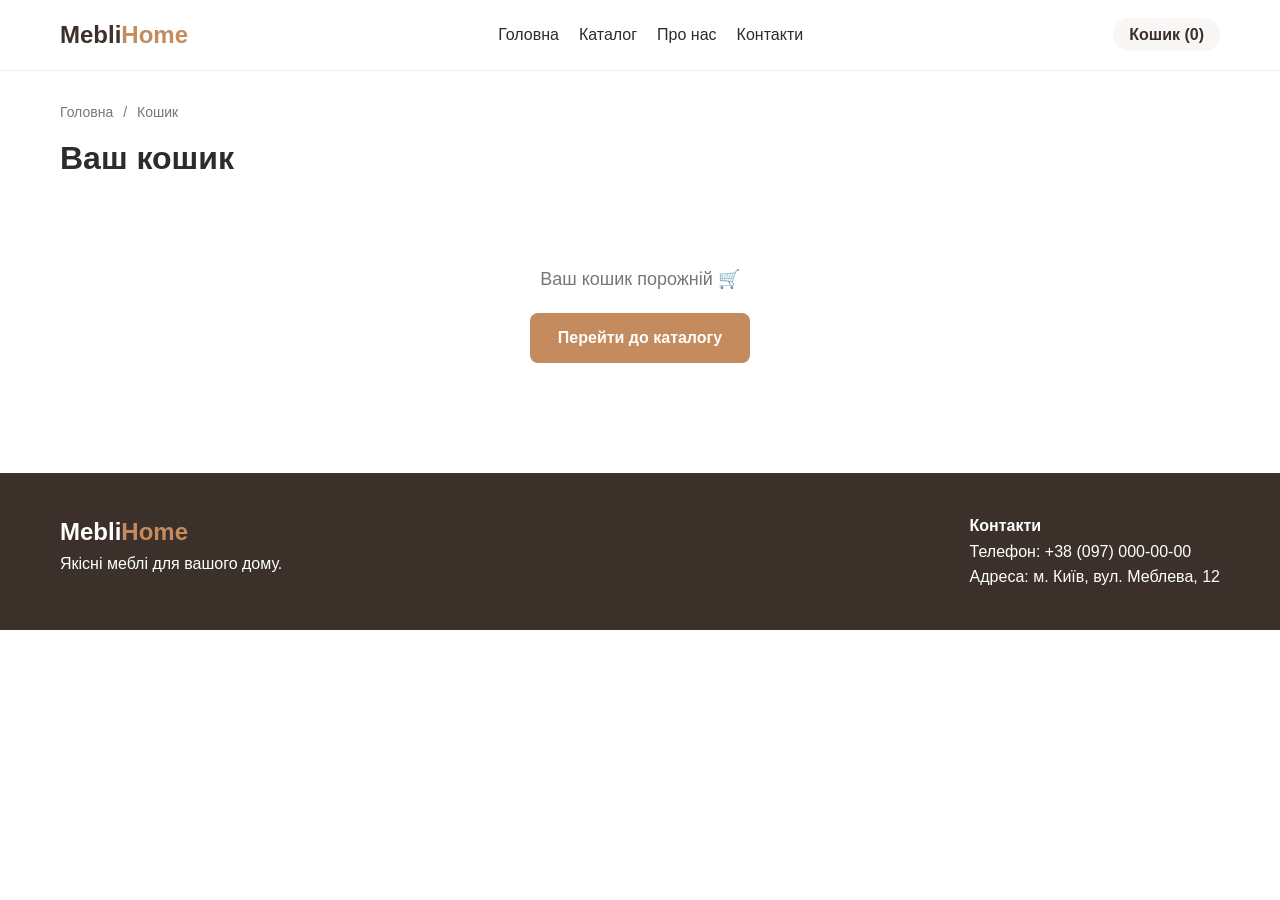
==== cart.html @ 6b781949 "v1" ====
<!DOCTYPE html>
<html lang="uk">
<head>
  <meta charset="UTF-8">
  <meta name="viewport" content="width=device-width, initial-scale=1.0">
  <title>Кошик — MebliHome</title>
  <link rel="stylesheet" href="style.css">
</head>
<body>

  <!-- Шапка -->
  <header class="header">
    <div class="container header__wrapper">
      <a href="index.html" class="logo">Mebli<span>Home</span></a>
      <nav class="nav">
        <a href="index.html">Головна</a>
        <a href="catalog.html">Каталог</a>
        <a href="#">Про нас</a>
        <a href="#">Контакти</a>
      </nav>
      <div class="header__cart">
        <a href="cart.html" class="cart-btn active">Кошик (<span>0</span>)</a>
      </div>
    </div>
  </header>

  <!-- Хлібні крихти та заголовок -->
  <div class="container page-header">
    <ul class="breadcrumbs">
      <li><a href="index.html">Головна</a></li>
      <li><span>Кошик</span></li>
    </ul>
    <h1>Ваш кошик</h1>
  </div>

  <!-- Контент кошика -->
  <main class="container cart-page">
    <div id="cart-content">
      <!-- Тут буде таблиця з товарами або повідомлення про порожній кошик -->
    </div>
  </main>

  <!-- Футер -->
  <footer class="footer">
    <div class="container footer__wrapper">
      <div>
        <a href="index.html" class="logo">Mebli<span>Home</span></a>
        <p>Якісні меблі для вашого дому.</p>
      </div>
      <div class="contacts">
        <h4>Контакти</h4>
        <p>Телефон: +38 (097) 000-00-00</p>
        <p>Адреса: м. Київ, вул. Меблева, 12</p>
      </div>
    </div>
  </footer>

  <script src="main.js"></script>
</body>
</html>
---- style.css ----
/* ==========================================================================
   1. СКИДАННЯ, ЗМІННІ ТА БАЗОВІ СТИЛІ
   ========================================================================== */
:root {
  --primary: #3b302a;
  --accent: #c48b5e;
  --accent-hover: #b07a4f;
  --bg-light: #f9f7f5;
  --text: #2c2c2c;
  --text-muted: #777777;
  --white: #ffffff;
  --radius: 8px;
}

* {
  box-sizing: border-box;
  margin: 0;
  padding: 0;
}

body {
  font-family: 'Segoe UI', Tahoma, Geneva, Verdana, sans-serif;
  color: var(--text);
  background-color: var(--white);
  line-height: 1.6;
}

.container {
  max-width: 1200px;
  margin: 0 auto;
  padding: 0 20px;
}

/* ==========================================================================
   2. ШАПКА (HEADER)
   ========================================================================== */
.header {
  background: var(--white);
  border-bottom: 1px solid #eee;
  position: sticky;
  top: 0;
  z-index: 100;
}

.header__wrapper {
  display: flex;
  justify-content: space-between;
  align-items: center;
  height: 70px;
}

.logo {
  font-size: 24px;
  font-weight: 700;
  color: var(--primary);
  text-decoration: none;
}

.logo span {
  color: var(--accent);
}

.nav {
  display: flex;
  gap: 20px;
}

.nav a {
  text-decoration: none;
  color: var(--text);
  font-weight: 500;
  transition: color 0.3s;
}

.nav a:hover, 
.nav a.active {
  color: var(--accent);
}

.cart-btn {
  text-decoration: none;
  color: var(--primary);
  font-weight: 600;
  padding: 8px 16px;
  background-color: var(--bg-light);
  border-radius: 20px;
  transition: background-color 0.3s;
}

.cart-btn:hover {
  background-color: #f0ece9;
}

/* ==========================================================================
   3. КНОПКИ ТА ЗАГОЛОВКИ
   ========================================================================== */
.btn {
  display: inline-block;
  padding: 12px 28px;
  background-color: var(--accent);
  color: var(--white);
  text-decoration: none;
  border-radius: var(--radius);
  font-weight: 600;
  border: none;
  cursor: pointer;
  transition: background 0.3s;
}

.btn:hover {
  background-color: var(--accent-hover);
}

.btn--sm {
  padding: 8px 16px;
  font-size: 14px;
}

.btn--lg {
  padding: 14px 32px;
  font-size: 16px;
}

.section-title {
  font-size: 28px;
  margin-bottom: 30px;
  color: var(--primary);
  text-align: center;
}

.page-header {
  margin-top: 30px;
  margin-bottom: 30px;
}

.breadcrumbs {
  display: flex;
  list-style: none;
  gap: 10px;
  font-size: 14px;
  color: var(--text-muted);
  margin-bottom: 10px;
}

.breadcrumbs a {
  color: var(--text-muted);
  text-decoration: none;
}

.breadcrumbs a:hover {
  color: var(--accent);
}

.breadcrumbs li:not(:last-child)::after {
  content: "/";
  margin-left: 10px;
}

/* ==========================================================================
   4. ГОЛОВНА СТОРІНКА (INDEX.HTML)
   ========================================================================== */
.hero {
  background: linear-gradient(rgba(0,0,0,0.4), rgba(0,0,0,0.4)), url('https://images.unsplash.com/photo-1555041469-a586c61ea9bc?auto=format&fit=crop&w=1200&q=80') center/cover no-repeat;
  height: 400px;
  display: flex;
  align-items: center;
  color: var(--white);
  text-align: center;
  margin-bottom: 50px;
}

.hero__content h1 {
  font-size: 38px;
  margin-bottom: 15px;
}

.hero__content p {
  font-size: 18px;
  margin-bottom: 25px;
}

.categories__grid {
  display: grid;
  grid-template-columns: repeat(auto-fit, minmax(280px, 1fr));
  gap: 20px;
  margin-bottom: 60px;
}

.cat-card {
  height: 150px;
  background: var(--bg-light);
  border-radius: var(--radius);
  display: flex;
  align-items: center;
  justify-content: center;
  border: 1px solid #eaeaea;
  transition: transform 0.3s;
}

.cat-card:hover {
  transform: translateY(-5px);
}

/* ==========================================================================
   5. КАРТКИ ТОВАРІВ ТА СІТКА (PRODUCT CARD & GRID)
   ========================================================================== */
.product-grid {
  display: grid;
  grid-template-columns: repeat(auto-fill, minmax(280px, 1fr));
  gap: 30px;
  margin-bottom: 60px;
}

.product-card {
  border: 1px solid #eee;
  border-radius: var(--radius);
  overflow: hidden;
  display: flex;
  flex-direction: column;
}

.product-card__img {
  height: 200px;
  background: #eee url('https://images.unsplash.com/photo-1586023492125-27b2c045efd7?auto=format&fit=crop&w=500&q=80') center/cover no-repeat;
}

.product-card__info {
  padding: 20px;
  display: flex;
  flex-direction: column;
  flex-grow: 1;
}

.category-tag {
  font-size: 12px;
  color: var(--accent);
  text-transform: uppercase;
  font-weight: 700;
  margin-bottom: 5px;
}

.product-card h3 {
  font-size: 18px;
  margin-bottom: 8px;
  color: var(--primary);
}

.specs {
  font-size: 13px;
  color: var(--text-muted);
  margin-bottom: 15px;
}

.product-card__bottom {
  margin-top: auto;
  display: flex;
  justify-content: space-between;
  align-items: center;
}

.price {
  font-size: 18px;
  font-weight: 700;
  color: var(--primary);
}

/* ==========================================================================
   6. КАТАЛОГ ТА БОКОВИЙ ФІЛЬТР (CATALOG.HTML)
   ========================================================================== */
.catalog-layout {
  display: grid;
  grid-template-columns: 260px 1fr;
  gap: 40px;
  align-items: start;
  margin-bottom: 60px;
}

.filter-sidebar {
  background-color: var(--bg-light);
  padding: 24px;
  border-radius: var(--radius);
  border: 1px solid #eaeaea;
}

.filter-title {
  font-size: 20px;
  margin-bottom: 20px;
  color: var(--primary);
  border-bottom: 2px solid var(--accent);
  padding-bottom: 8px;
}

.filter-group {
  margin-bottom: 25px;
}

.filter-group h4 {
  font-size: 15px;
  margin-bottom: 12px;
  color: var(--primary);
}

.filter-checkbox {
  display: flex;
  align-items: center;
  gap: 10px;
  font-size: 14px;
  margin-bottom: 8px;
  cursor: pointer;
  user-select: none;
}

.filter-checkbox input[type="checkbox"] {
  accent-color: var(--accent);
  width: 16px;
  height: 16px;
  cursor: pointer;
}

.price-range {
  display: flex;
  align-items: center;
  gap: 8px;
}

.price-range input {
  width: 100%;
  padding: 8px 10px;
  border: 1px solid #ccc;
  border-radius: 4px;
  font-size: 14px;
  outline: none;
}

.price-range input:focus {
  border-color: var(--accent);
}

.filter-actions {
  display: flex;
  flex-direction: column;
  gap: 10px;
}

.filter-btn {
  width: 100%;
  text-align: center;
}

.btn-reset {
  background: transparent;
  border: none;
  color: var(--text-muted);
  font-size: 13px;
  cursor: pointer;
  text-decoration: underline;
  text-align: center;
}

.btn-reset:hover {
  color: var(--primary);
}

.catalog-toolbar {
  display: flex;
  justify-content: space-between;
  align-items: center;
  margin-bottom: 25px;
  padding-bottom: 15px;
  border-bottom: 1px solid #eee;
}

.products-count {
  font-size: 14px;
  color: var(--text-muted);
}

.sort-select-wrapper {
  display: flex;
  align-items: center;
  gap: 10px;
  font-size: 14px;
}

.sort-select-wrapper select {
  padding: 8px 12px;
  border: 1px solid #ccc;
  border-radius: 4px;
  outline: none;
  background-color: var(--white);
  cursor: pointer;
}

.pagination {
  display: flex;
  justify-content: center;
  gap: 8px;
  margin-top: 40px;
}

.pagination__item {
  display: inline-flex;
  justify-content: center;
  align-items: center;
  width: 40px;
  height: 40px;
  border: 1px solid #ddd;
  border-radius: 4px;
  text-decoration: none;
  color: var(--primary);
  font-weight: 600;
  transition: all 0.2s;
}

.pagination__item:hover, 
.pagination__item.active {
  background-color: var(--accent);
  color: var(--white);
  border-color: var(--accent);
}

/* ==========================================================================
   7. СТОРІНКА ТОВАРУ (PRODUCT.HTML)
   ========================================================================== */
.product-detail {
  margin-bottom: 60px;
}

.product-detail__grid {
  display: grid;
  grid-template-columns: 1fr 1fr;
  gap: 50px;
  margin-bottom: 50px;
}

.product-gallery {
  display: flex;
  flex-direction: column;
  gap: 15px;
}

.product-gallery__main {
  width: 100%;
  height: 420px;
  background: #eee url('https://images.unsplash.com/photo-1555041469-a586c61ea9bc?auto=format&fit=crop&w=800&q=80') center/cover no-repeat;
  border-radius: var(--radius);
}

.product-gallery__thumbs {
  display: flex;
  gap: 15px;
}

.thumb {
  width: 80px;
  height: 80px;
  border-radius: 6px;
  background: #eee url('https://images.unsplash.com/photo-1555041469-a586c61ea9bc?auto=format&fit=crop&w=200&q=80') center/cover no-repeat;
  cursor: pointer;
  border: 2px solid transparent;
  transition: border-color 0.2s;
}

.thumb.active, 
.thumb:hover {
  border-color: var(--accent);
}

.product-title {
  font-size: 32px;
  color: var(--primary);
  margin: 5px 0 15px;
}

.product-status {
  display: flex;
  gap: 20px;
  font-size: 14px;
  margin-bottom: 20px;
}

.status--in-stock {
  color: #27ae60;
  font-weight: 600;
}

.rating {
  color: #f39c12;
}

.product-price-box {
  display: flex;
  align-items: baseline;
  gap: 15px;
  margin-bottom: 25px;
}

.price-current {
  font-size: 30px;
  font-weight: 700;
  color: var(--primary);
}

.price-old {
  font-size: 20px;
  color: var(--text-muted);
  text-decoration: line-through;
}

.product-options {
  display: flex;
  flex-direction: column;
  gap: 20px;
  margin-bottom: 30px;
  padding: 20px 0;
  border-top: 1px solid #eee;
  border-bottom: 1px solid #eee;
}

.option-group label {
  display: block;
  font-weight: 600;
  margin-bottom: 10px;
  font-size: 14px;
}

.color-picker {
  display: flex;
  gap: 12px;
}

.color-btn {
  width: 32px;
  height: 32px;
  border-radius: 50%;
  border: 2px solid var(--white);
  outline: 1px solid #ccc;
  cursor: pointer;
  transition: transform 0.2s;
}

.color-btn.active {
  outline: 2px solid var(--accent);
  transform: scale(1.1);
}

.option-select {
  width: 100%;
  max-width: 300px;
  padding: 10px;
  border: 1px solid #ccc;
  border-radius: var(--radius);
  outline: none;
}

.product-actions {
  display: flex;
  gap: 15px;
  margin-bottom: 30px;
}

.quantity-counter {
  display: flex;
  border: 1px solid #ccc;
  border-radius: var(--radius);
  overflow: hidden;
}

.qty-btn {
  width: 40px;
  background: var(--bg-light);
  border: none;
  font-size: 18px;
  cursor: pointer;
}

.quantity-counter input {
  width: 50px;
  border: none;
  text-align: center;
  font-size: 16px;
  outline: none;
}

.product-features {
  list-style: none;
  background: var(--bg-light);
  padding: 15px 20px;
  border-radius: var(--radius);
  display: flex;
  flex-direction: column;
  gap: 8px;
  font-size: 14px;
}

/* Вкладки (Tabs) */
.product-tabs {
  margin-bottom: 60px;
}

.tabs-header {
  display: flex;
  border-bottom: 2px solid #eee;
  margin-bottom: 20px;
}

.tab-btn {
  padding: 12px 24px;
  background: none;
  border: none;
  font-size: 16px;
  font-weight: 600;
  color: var(--text-muted);
  cursor: pointer;
  border-bottom: 2px solid transparent;
  margin-bottom: -2px;
}

.tab-btn.active {
  color: var(--accent);
  border-bottom-color: var(--accent);
}

.tab-content {
  display: none;
  line-height: 1.8;
  color: #444;
}

.tab-content.active {
  display: block;
}

/* ==========================================================================
   8. СПЛИВАЮЧІ СПОВІЩЕННЯ ДЛЯ JS (TOAST)
   ========================================================================== */
.toast-notification {
  position: fixed;
  bottom: 20px;
  right: 20px;
  background-color: var(--primary);
  color: var(--white);
  padding: 14px 24px;
  border-radius: var(--radius);
  border-left: 4px solid var(--accent);
  box-shadow: 0 5px 15px rgba(0, 0, 0, 0.2);
  font-size: 14px;
  font-weight: 500;
  opacity: 0;
  transform: translateY(20px);
  transition: all 0.3s ease;
  z-index: 1000;
}

.toast-notification.show {
  opacity: 1;
  transform: translateY(0);
}

/* ==========================================================================
   9. ФУТЕР (FOOTER)
   ========================================================================== */
.footer {
  background: var(--primary);
  color: var(--white);
  padding: 40px 0;
  margin-top: 60px;
}

.footer__wrapper {
  display: flex;
  justify-content: space-between;
  flex-wrap: wrap;
  gap: 20px;
}

.footer .logo {
  color: var(--white);
}

/* ==========================================================================
   10. АДАПТИВНІСТЬ ДЛЯ МОБІЛЬНИХ ПРИСТРОЇВ (MEDIA QUERIES)
   ========================================================================== */
@media (max-width: 992px) {
  .catalog-layout {
    grid-template-columns: 1fr;
  }

  .filter-sidebar {
    order: -1;
  }
}

@media (max-width: 768px) {
  .header__wrapper {
    flex-direction: column;
    height: auto;
    padding: 15px 0;
    gap: 15px;
  }

  .hero {
    height: 300px;
  }

  .hero__content h1 {
    font-size: 26px;
  }

  .section-title {
    font-size: 22px;
  }

  .product-detail__grid {
    grid-template-columns: 1fr;
    gap: 30px;
  }

  .product-gallery__main {
    height: 280px;
  }

  .product-actions {
    flex-direction: column;
  }

  .btn--lg {
    width: 100%;
    text-align: center;
  }
}

@media (max-width: 576px) {
  .catalog-toolbar {
    flex-direction: column;
    align-items: flex-start;
    gap: 10px;
  }
}
/* ==========================================================================
   11. СТОРІНКА КОШИКА (CART.HTML)
   ========================================================================== */
.cart-page {
  margin-bottom: 60px;
}

.cart-table-wrapper {
  overflow-x: auto;
  margin-bottom: 30px;
}

.cart-table {
  width: 100%;
  border-collapse: collapse;
  text-align: left;
}

.cart-table th, 
.cart-table td {
  padding: 15px;
  border-bottom: 1px solid #eee;
  vertical-align: middle;
}

.cart-table th {
  background-color: var(--bg-light);
  color: var(--primary);
  font-weight: 600;
}

.cart-item__title {
  font-weight: 600;
  color: var(--primary);
}

.cart-item__meta {
  font-size: 13px;
  color: var(--text-muted);
}

.btn-remove {
  background: none;
  border: none;
  color: #e74c3c;
  font-size: 20px;
  cursor: pointer;
  transition: color 0.2s;
}

.btn-remove:hover {
  color: #c0392b;
}

.cart-summary {
  display: flex;
  justify-content: space-between;
  align-items: center;
  background-color: var(--bg-light);
  padding: 24px;
  border-radius: var(--radius);
  border: 1px solid #eaeaea;
}

.cart-total {
  font-size: 20px;
  font-weight: 700;
  color: var(--primary);
}

.cart-empty {
  text-align: center;
  padding: 50px 0;
}

.cart-empty p {
  font-size: 18px;
  color: var(--text-muted);
  margin-bottom: 20px;
}

@media (max-width: 576px) {
  .cart-summary {
    flex-direction: column;
    gap: 15px;
    align-items: stretch;
    text-align: center;
  }
}
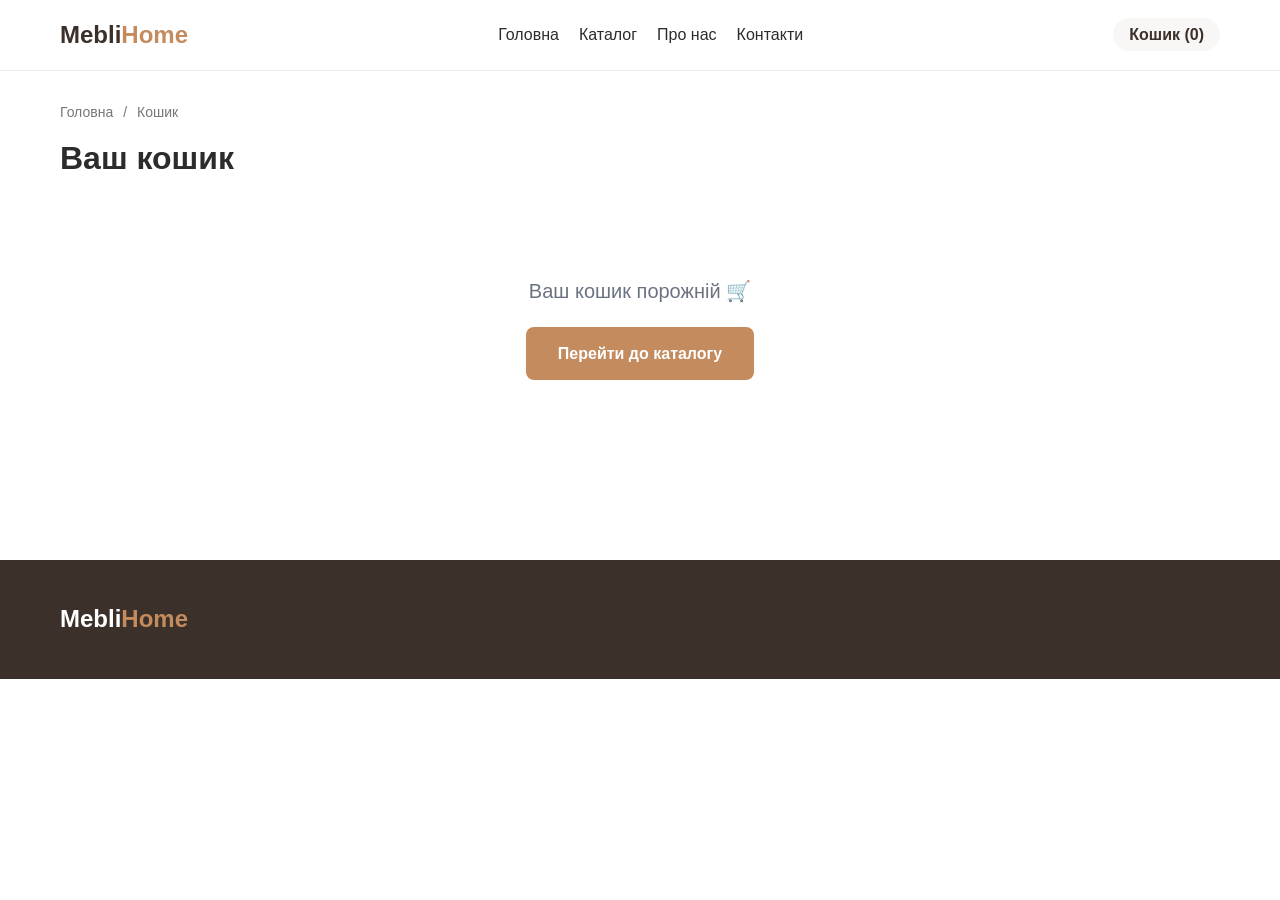
==== commit 3c59db08: "2.0" ====
--- a/cart.html
+++ b/cart.html
@@ -8,15 +8,14 @@
 </head>
 <body>
 
-  <!-- Шапка -->
   <header class="header">
     <div class="container header__wrapper">
       <a href="index.html" class="logo">Mebli<span>Home</span></a>
       <nav class="nav">
         <a href="index.html">Головна</a>
         <a href="catalog.html">Каталог</a>
-        <a href="#">Про нас</a>
-        <a href="#">Контакти</a>
+        <a href="about.html">Про нас</a>
+        <a href="contacts.html">Контакти</a>
       </nav>
       <div class="header__cart">
         <a href="cart.html" class="cart-btn active">Кошик (<span>0</span>)</a>
@@ -24,34 +23,45 @@
     </div>
   </header>
 
-  <!-- Хлібні крихти та заголовок -->
   <div class="container page-header">
     <ul class="breadcrumbs">
       <li><a href="index.html">Головна</a></li>
       <li><span>Кошик</span></li>
     </ul>
-    <h1>Ваш кошик</h1>
+    <h1 class="page-title">Ваш кошик</h1>
   </div>
 
-  <!-- Контент кошика -->
-  <main class="container cart-page">
-    <div id="cart-content">
-      <!-- Тут буде таблиця з товарами або повідомлення про порожній кошик -->
+  <main class="container page-content">
+    <!-- Повідомлення про порожній кошик -->
+    <div id="cart-empty" class="cart-empty" style="display: none;">
+      <p>Ваш кошик порожній 🛒</p>
+      <a href="catalog.html" class="btn btn--lg">Перейти до каталогу</a>
+    </div>
+
+    <!-- Основний блок із списками товарів -->
+    <div id="cart-wrapper" class="cart-wrapper">
+      <div class="cart-items" id="cart-items-container">
+        <!-- Товари будуть згенеровані через JS -->
+      </div>
+
+      <div class="cart-summary">
+        <h3>Підсумок замовлення</h3>
+        <div class="summary-row">
+          <span>Всього товарів:</span>
+          <span id="cart-total-count">0</span>
+        </div>
+        <div class="summary-row summary-row--total">
+          <span>До сплати:</span>
+          <span id="cart-total-price">0 грн</span>
+        </div>
+        <button class="btn btn--lg btn--full" onclick="alert('Дякуємо за замовлення! Менеджер зв\'яжеться з вами.')">Оформити замовлення</button>
+      </div>
     </div>
   </main>
 
-  <!-- Футер -->
   <footer class="footer">
     <div class="container footer__wrapper">
-      <div>
-        <a href="index.html" class="logo">Mebli<span>Home</span></a>
-        <p>Якісні меблі для вашого дому.</p>
-      </div>
-      <div class="contacts">
-        <h4>Контакти</h4>
-        <p>Телефон: +38 (097) 000-00-00</p>
-        <p>Адреса: м. Київ, вул. Меблева, 12</p>
-      </div>
+      <a href="index.html" class="logo">Mebli<span>Home</span></a>
     </div>
   </footer>
 
--- a/style.css
+++ b/style.css
@@ -825,4 +825,360 @@
     align-items: stretch;
     text-align: center;
   }
+}
+/* --- КОМПАКТНІ КНОПКИ ФІЛЬТРІВ ТА СОРТУВАННЯ --- */
+/* --- ПАНЕЛЬ КЕРУВАННЯ --- */
+.catalog-controls {
+  display: flex;
+  flex-wrap: wrap;
+  justify-content: space-between;
+  align-items: center;
+  gap: 15px;
+  margin-bottom: 30px;
+}
+
+/* Контейнер кнопок — вирівнювання в один рядок */
+.filter-buttons {
+  display: flex !important;
+  flex-wrap: wrap !important;
+  flex-direction: row !important;
+  gap: 8px !important;
+  width: auto !important; /* Відміна розтягування на всю ширину */
+}
+
+/* Стилі самих кнопок */
+.filter-btn {
+  display: inline-flex !important;
+  align-items: center;
+  justify-content: center;
+  width: auto !important; /* Чітко за розміром тексту */
+  max-width: max-content;
+  padding: 6px 16px !important;
+  border: 1px solid #d1d5db;
+  background-color: #ffffff;
+  color: #374151;
+  border-radius: 20px;
+  font-size: 14px;
+  font-weight: 500;
+  cursor: pointer;
+  transition: all 0.2s ease;
+  white-space: nowrap; /* Текст не переноситься */
+}
+
+.filter-btn:hover {
+  border-color: #111827;
+  background-color: #f3f4f6;
+}
+
+.filter-btn.active {
+  background-color: #111827 !important;
+  color: #ffffff !important;
+  border-color: #111827 !important;
+}
+
+/* Випадаючий список сортування */
+.sort-select {
+  padding: 8px 14px;
+  border: 1px solid #d1d5db;
+  border-radius: 8px;
+  background-color: #ffffff;
+  font-size: 14px;
+  color: #374151;
+  outline: none;
+  cursor: pointer;
+  height: 38px;
+}
+/* --- СТОРІНКИ "ПРО НАС" ТА "КОНТАКТИ" --- */
+.page-content {
+  padding-bottom: 60px;
+}
+
+.about-grid {
+  display: grid;
+  grid-template-columns: 1fr 1fr;
+  gap: 40px;
+  align-items: center;
+}
+
+.about-text h2 {
+  font-size: 28px;
+  margin-bottom: 20px;
+  line-height: 1.3;
+}
+
+.about-text p {
+  color: #4b5563;
+  margin-bottom: 15px;
+  line-height: 1.6;
+}
+
+.about-stats {
+  display: flex;
+  gap: 20px;
+  margin-top: 30px;
+}
+
+.stat-card {
+  background-color: #f9fafb;
+  padding: 20px;
+  border-radius: 12px;
+  text-align: center;
+  flex: 1;
+}
+
+.stat-number {
+  display: block;
+  font-size: 24px;
+  font-weight: 700;
+  color: #111827;
+}
+
+.stat-label {
+  font-size: 12px;
+  color: #6b7280;
+}
+
+.about-img {
+  height: 400px;
+  border-radius: 16px;
+  background-size: cover;
+  background-position: center;
+}
+
+/* Контакти */
+.contacts-grid {
+  display: grid;
+  grid-template-columns: 1fr 1fr;
+  gap: 40px;
+}
+
+.contact-item {
+  margin-bottom: 25px;
+}
+
+.contact-item h3 {
+  font-size: 18px;
+  margin-bottom: 8px;
+}
+
+.contact-item p, .contact-item a {
+  color: #4b5563;
+  text-decoration: none;
+}
+
+.contact-item a:hover {
+  color: #111827;
+}
+
+.contact-form-wrapper {
+  background-color: #f9fafb;
+  padding: 30px;
+  border-radius: 16px;
+}
+
+.contact-form-wrapper h2 {
+  font-size: 22px;
+  margin-bottom: 20px;
+}
+
+.form-group {
+  margin-bottom: 15px;
+}
+
+.form-group label {
+  display: block;
+  font-size: 14px;
+  margin-bottom: 5px;
+  font-weight: 500;
+}
+
+.form-group input, .form-group textarea {
+  width: 100%;
+  padding: 10px 14px;
+  border: 1px solid #d1d5db;
+  border-radius: 8px;
+  font-size: 14px;
+  outline: none;
+  box-sizing: border-box;
+}
+
+.form-group input:focus, .form-group textarea:focus {
+  border-color: #111827;
+}
+
+@media (max-width: 768px) {
+  .about-grid, .contacts-grid {
+    grid-template-columns: 1fr;
+  }
+}
+
+/* --- ПОВІДОМЛЕННЯ В ФОРМІ --- */
+.form-message {
+  padding: 12px 16px;
+  border-radius: 8px;
+  font-size: 14px;
+  font-weight: 500;
+  margin-bottom: 20px;
+  line-height: 1.4;
+  transition: all 0.3s ease;
+}
+
+.form-message--success {
+  background-color: #d1fae5;
+  color: #065f46;
+  border: 1px solid #a7f3d0;
+}
+
+.form-message--error {
+  background-color: #fee2e2;
+  color: #991b1b;
+  border: 1px solid #fecaca;
+}
+/* --- СТПЛИВАЮЧЕ ПОВІДОМЛЕННЯ (TOAST) --- */
+.toast-container {
+  position: fixed;
+  bottom: 25px;
+  right: 25px;
+  z-index: 9999;
+  display: flex;
+  flex-direction: column;
+  gap: 10px;
+}
+
+.toast {
+  background-color: #111827;
+  color: #ffffff;
+  padding: 14px 20px;
+  border-radius: 10px;
+  font-size: 14px;
+  font-weight: 500;
+  box-shadow: 0 10px 15px -3px rgba(0, 0, 0, 0.1), 0 4px 6px -2px rgba(0, 0, 0, 0.05);
+  display: flex;
+  align-items: center;
+  gap: 10px;
+  animation: slideIn 0.3s ease, fadeOut 0.3s ease 2.7s forwards;
+}
+
+.toast--success {
+  border-left: 4px solid #10b981;
+}
+
+@keyframes slideIn {
+  from {
+    transform: translateY(100%);
+    opacity: 0;
+  }
+  to {
+    transform: translateY(0);
+    opacity: 1;
+  }
+}
+
+@keyframes fadeOut {
+  from {
+    opacity: 1;
+  }
+  to {
+    opacity: 0;
+  }
+}
+/* --- СТИЛІ СТОРІНКИ КОШИКА --- */
+.cart-wrapper {
+  display: grid;
+  grid-template-columns: 1fr 320px;
+  gap: 30px;
+  align-items: start;
+}
+
+.cart-items {
+  display: flex;
+  flex-direction: column;
+  gap: 15px;
+}
+
+.cart-item {
+  display: flex;
+  align-items: center;
+  justify-content: space-between;
+  padding: 15px 20px;
+  border: 1px solid #e5e7eb;
+  border-radius: 12px;
+  background-color: #ffffff;
+}
+
+.cart-item__info h4 {
+  font-size: 16px;
+  margin-bottom: 4px;
+}
+
+.cart-item__price {
+  color: #4b5563;
+  font-size: 14px;
+}
+
+.cart-item__actions {
+  display: flex;
+  align-items: center;
+  gap: 15px;
+}
+
+.remove-btn {
+  background: none;
+  border: none;
+  color: #ef4444;
+  font-size: 18px;
+  cursor: pointer;
+  padding: 5px;
+  line-height: 1;
+}
+
+.cart-summary {
+  background-color: #f9fafb;
+  padding: 24px;
+  border-radius: 16px;
+  border: 1px solid #e5e7eb;
+}
+
+.cart-summary h3 {
+  margin-bottom: 20px;
+  font-size: 18px;
+}
+
+.summary-row {
+  display: flex;
+  justify-content: space-between;
+  margin-bottom: 12px;
+  font-size: 14px;
+  color: #4b5563;
+}
+
+.summary-row--total {
+  border-top: 1px solid #e5e7eb;
+  padding-top: 12px;
+  margin-top: 12px;
+  font-weight: 700;
+  font-size: 18px;
+  color: #111827;
+}
+
+.btn--full {
+  width: 100%;
+  margin-top: 15px;
+}
+
+.cart-empty {
+  text-align: center;
+  padding: 60px 20px;
+}
+
+.cart-empty p {
+  font-size: 20px;
+  color: #6b7280;
+  margin-bottom: 20px;
+}
+
+@media (max-width: 768px) {
+  .cart-wrapper {
+    grid-template-columns: 1fr;
+  }
 }
